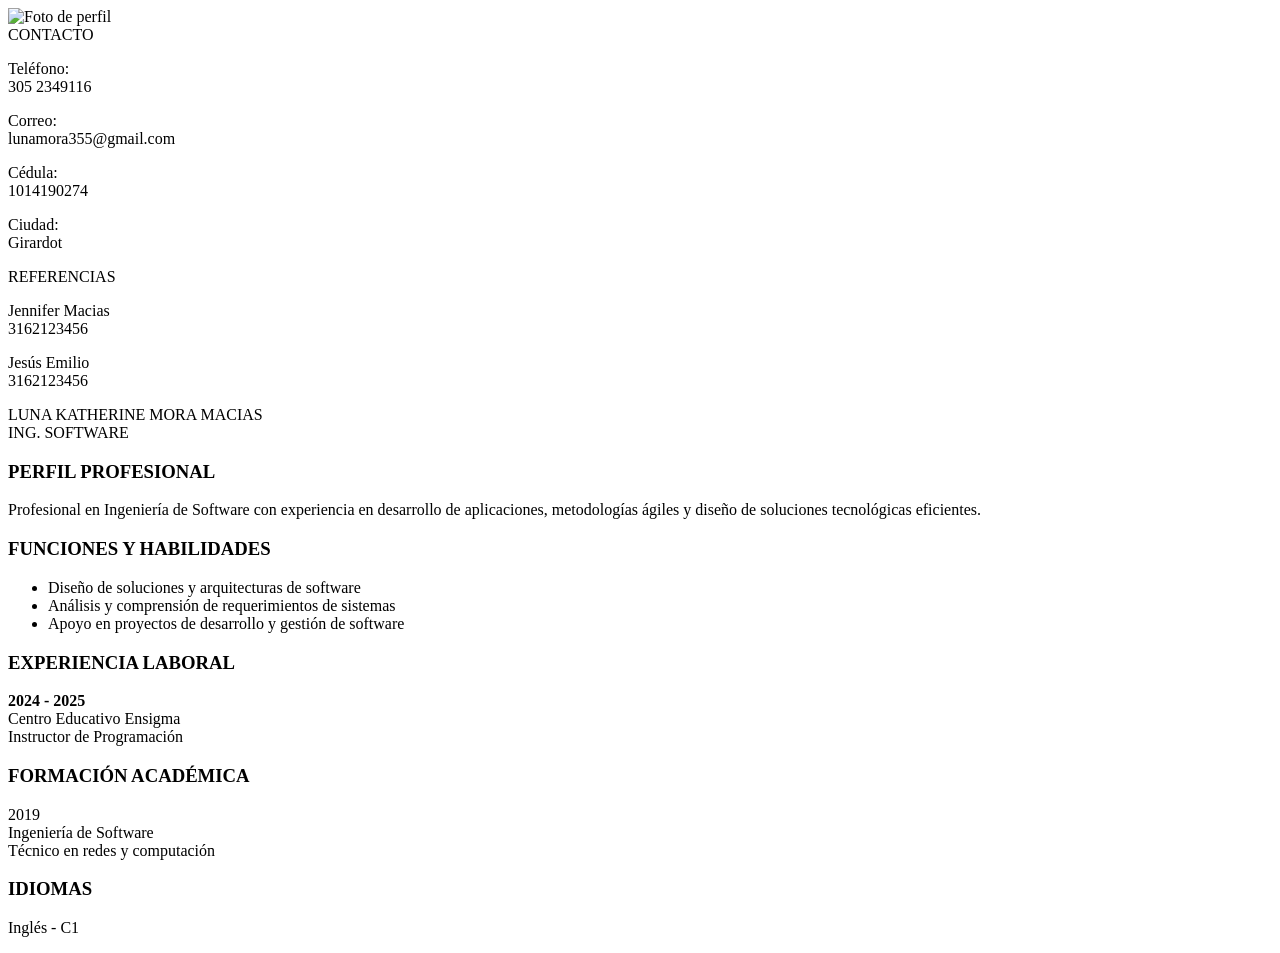
==== curriculum2/index.html @ 459e5f64 "Add initial HTML structure for curriculum" ====
<!DOCTYPE html>
<html lang="es">
<head>
    <meta charset="UTF-8">
    <title>Curriculum</title>
    <link rel="stylesheet" href="styles.css">
</head>

<body>

<div class="contenedor">
    <div class="izquierda">
        <img src="foto.png.jpeg" alt="Foto de perfil">
        
        <div class="titulo">CONTACTO</div>
        <p>Teléfono:<br> 305 2349116 </p>
        <p>Correo:<br>lunamora355@gmail.com</p>
        <p>Cédula:<br>1014190274</p>
        <p>Ciudad:<br>Girardot</p>
        
        <div class="titulo">REFERENCIAS</div>
        <p>Jennifer Macias<br>3162123456</p>
        <p>Jesús Emilio<br>3162123456</p>
    </div>
    
    <div class="derecha">
        <div class="nombre">LUNA KATHERINE MORA MACIAS</div>
        <div class="profesion">ING. SOFTWARE</div>
        
        <div class="seccion">
            <h3>PERFIL PROFESIONAL</h3>
            <p>
                Profesional en Ingeniería de Software con experiencia en desarrollo de aplicaciones, 
                metodologías ágiles y diseño de soluciones tecnológicas eficientes.
            </p>
        </div>
        
        <div class="seccion">
            <h3>FUNCIONES Y HABILIDADES</h3>
            <ul>
                <li>Diseño de soluciones y arquitecturas de software</li>
                <li>Análisis y comprensión de requerimientos de sistemas</li>
                <li>Apoyo en proyectos de desarrollo y gestión de software</li>
            </ul>
        </div>
        
        <div class="seccion">
            <h3>EXPERIENCIA LABORAL</h3>
            <p>
                <b>2024 - 2025</b><br>
                Centro Educativo Ensigma<br>
                Instructor de Programación
            </p>
        </div>
        
        <div class="seccion">
            <h3>FORMACIÓN ACADÉMICA</h3>
            <p>
                2019<br>
                Ingeniería de Software<br>
                Técnico en redes y computación
            </p>
        </div>

        <div class="seccion">
            <h3>IDIOMAS</h3>
            <p>Inglés - C1</p>
        </div>
    </div>
</div>

</body>
</html>
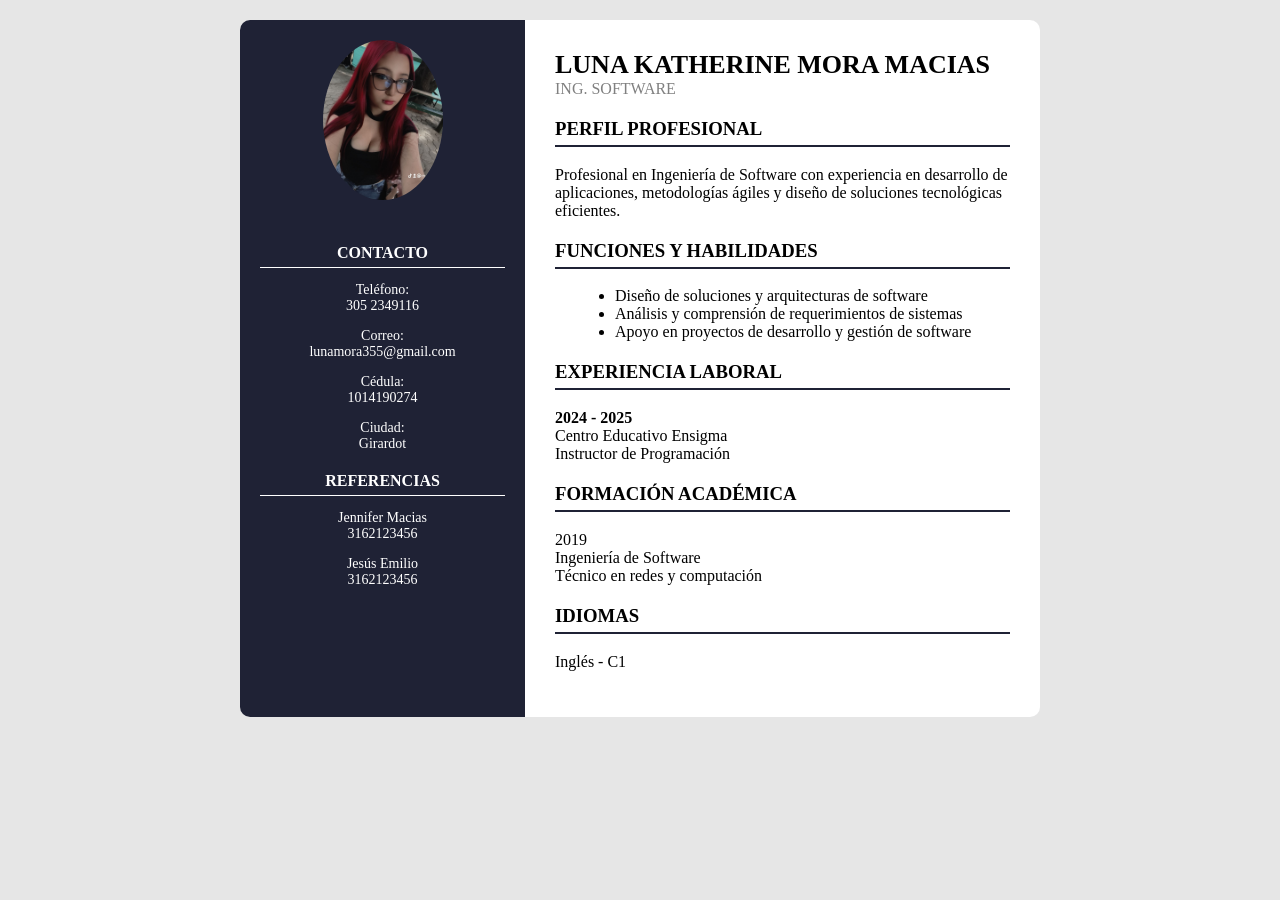
==== commit cd2f348d: "Fix image source for profile picture" ====
--- a/curriculum2/index.html
+++ b/curriculum2/index.html
@@ -10,7 +10,7 @@
 
 <div class="contenedor">
     <div class="izquierda">
-        <img src="foto.png.jpeg" alt="Foto de perfil">
+        <img src="foto.png" alt="Foto de perfil">
         
         <div class="titulo">CONTACTO</div>
         <p>Teléfono:<br> 305 2349116 </p>
--- a/curriculum2/styles.css
+++ b/curriculum2/styles.css
@@ -0,0 +1,71 @@
+body{
+    font-family: "Times New Roman", Times, serif;
+    background-color: #e6e6e6;
+    margin: 0;
+    padding: 20px;
+}
+
+.contenedor{
+    width: 800px;
+    margin: auto;
+    display: flex;
+    background: white;
+    border-radius: 10px;
+    overflow: hidden;
+}
+
+/* COLUMNA IZQUIERDA */
+.izquierda{
+    width: 35%;
+    background: #1f2235;
+    color: white;
+    padding: 20px;
+    text-align: center;
+}
+
+.izquierda img{
+    width: 120px;
+    border-radius: 50%;
+    margin-bottom: 20px;
+}
+
+.titulo{
+    margin-top: 20px;
+    font-weight: bold;
+    border-bottom: 1px solid white;
+    padding-bottom: 5px;
+}
+
+.izquierda p{
+    font-size: 14px;
+}
+
+/* COLUMNA DERECHA */
+.derecha{
+    width: 65%;
+    padding: 30px;
+}
+
+.nombre{
+    font-size: 26px;
+    font-weight: bold;
+}
+
+.profesion{
+    color: gray;
+    margin-bottom: 20px;
+}
+
+.seccion{
+    margin-top: 20px;
+}
+
+.seccion h3{
+    border-bottom: 2px solid #1f2235;
+    padding-bottom: 5px;
+}
+
+/* LISTAS */
+ul{
+    margin-left: 20px;
+}
